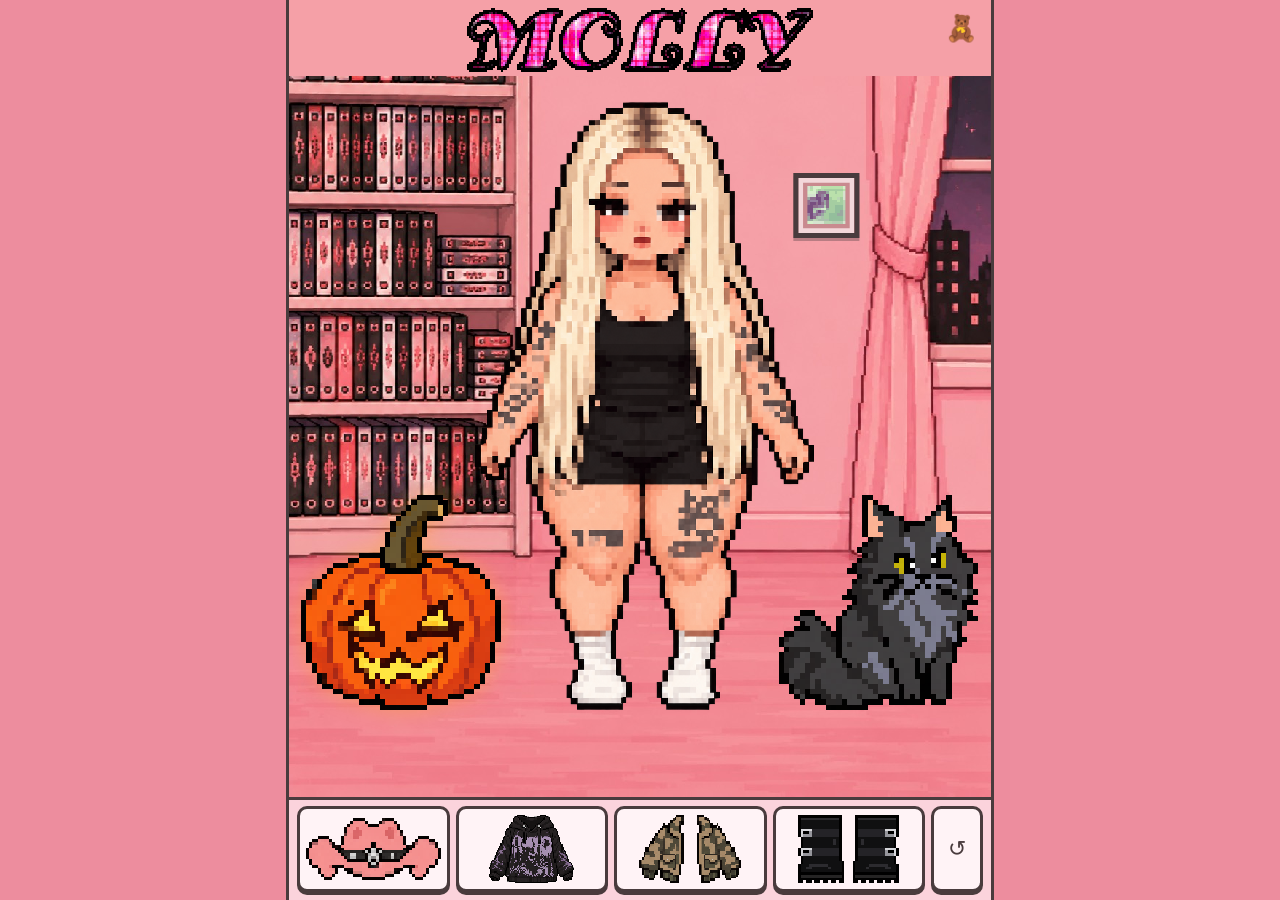
==== mj/index.html @ 22ae8e27 "Revert "mj: the kitty looks around now and then (new 4-frame drawing)" This reverts commit 412ea13ac" ====
<!doctype html>
<html lang="en">
<head>
<meta charset="utf-8">
<meta name="viewport" content="width=device-width,initial-scale=1,viewport-fit=cover">
<meta name="theme-color" content="#f5a0a7">
<meta name="robots" content="noindex">
<title>MOLLY</title>
<!-- home-screen app: icon, name, opens full screen -->
<link rel="manifest" href="manifest.webmanifest">
<link rel="apple-touch-icon" href="assets/icons/apple-touch-icon.png">
<link rel="icon" type="image/png" sizes="32x32" href="assets/icons/favicon-32.png">
<meta name="apple-mobile-web-app-title" content="Molly">
<meta name="apple-mobile-web-app-capable" content="yes">
<meta name="mobile-web-app-capable" content="yes">
<meta name="apple-mobile-web-app-status-bar-style" content="black-translucent">
<style>
*{box-sizing:border-box}
html,body{margin:0;height:100%}
body{background:#ed8d9e;color:#493b3d;font:16px Georgia,serif;-webkit-tap-highlight-color:transparent;overscroll-behavior:none}
img{-webkit-user-drag:none;user-select:none;-webkit-user-select:none;-webkit-touch-callout:none}
.sr-only{position:absolute;width:1px;height:1px;margin:-1px;overflow:hidden;clip-path:inset(50%);white-space:nowrap}

/* one phone-shaped column; on wide screens it just sits in the middle */
.game{display:flex;flex-direction:column;height:100vh;height:100svh;min-height:520px;max-width:min(100%,calc(100svh * .78));margin:0 auto;position:relative;background:#f5a0a7;box-shadow:0 0 0 3px #493b3d}
header{flex:none;padding:max(4px,env(safe-area-inset-top)) 8px 0;text-align:center;background:#f5a0a7;position:relative;z-index:5}
.arcade{position:absolute;top:max(6px,env(safe-area-inset-top));right:8px;display:grid;place-items:center;width:44px;height:44px;font-size:26px;text-decoration:none;border-radius:10px;touch-action:manipulation} /* a teddy in the corner opens the claw machine */
.arcade:focus-visible{outline:3px dashed #493b3d;outline-offset:2px}
h1{margin:0;font-size:0}
.title-art{display:block;height:clamp(40px,8svh,64px);width:auto;max-width:calc(100% - 112px);margin:4px auto;image-rendering:pixelated}

/* the room: the background is cropped, never stretched; things are placed using --ih (rendered image height) */
.stage{flex:1 1 auto;min-height:0;position:relative;overflow:hidden;container-type:size;touch-action:none}
.room{position:absolute;inset:0;background:url("assets/pink-room.jpg") center bottom / cover no-repeat;image-rendering:pixelated}
.room.bar{background-image:url("assets/bar.jpg")}
.room.spooky{background-image:url("assets/spooky.jpg")}
.stage>*{--ih:max(100cqh,calc(100cqw * 1.3278))}
.doll{--dh:min(calc(var(--ih) * .68),calc(100cqh - var(--ih) * .075 - 20px));position:absolute;left:50%;bottom:calc(var(--ih) * .075);height:var(--dh);width:calc(var(--dh) * 1090 / 1443);margin-left:calc(var(--dh) * -545 / 1443);touch-action:none}
/* the doll box only measures where Molly stands; she and every piece of clothing are drawn into one canvas over the room */
#outfit{position:absolute;inset:0;width:100%;height:100%;image-rendering:pixelated;touch-action:none;z-index:1}
#outfit.pop{animation:pop .22s ease-out}
@keyframes pop{0%{opacity:.85}100%{opacity:1}}

/* the closet shelf: always on screen */
.shelf{flex:none;position:relative;z-index:5;background:#fbd3dc;border-top:3px solid #493b3d;padding:6px 8px max(8px,env(safe-area-inset-bottom))}
.slots{display:grid;grid-template-columns:repeat(4,1fr) auto;gap:6px;align-items:stretch}
.slot{position:relative;display:grid;place-items:center;min-height:clamp(58px,10svh,84px);padding:6px;border:3px solid #493b3d;border-radius:10px;background:#fff3f6;box-shadow:0 3px 0 #493b3d;cursor:grab;touch-action:none;font:inherit;color:inherit}
.slot img{max-width:100%;max-height:clamp(42px,8svh,68px);object-fit:contain;image-rendering:pixelated;pointer-events:none}
.slot[aria-pressed="true"]{background:#f7b9c9;box-shadow:none;transform:translateY(3px)}
.slot[aria-pressed="true"] img{opacity:.3}
.slot:disabled{opacity:.45;cursor:default}
.slot[aria-pressed="true"]::after{content:"✓";position:absolute;top:2px;right:6px;font-weight:bold}
.reset{min-width:52px;cursor:pointer;font-size:22px;touch-action:manipulation}
/* "time to go out!" floats at the top of the room once she's wearing something */
.go{position:absolute;top:10px;left:50%;transform:translateX(-50%);z-index:4;padding:8px 18px;border:3px solid #493b3d;border-radius:999px;background:#ff7aa8;color:#fff;font:italic 18px Georgia,serif;box-shadow:0 3px 0 #493b3d;cursor:pointer;white-space:nowrap;touch-action:manipulation;animation:bob 1.6s ease-in-out infinite}
.go[hidden]{display:none}
@keyframes bob{50%{transform:translate(-50%,-3px)}}
/* at the bar the closet steps aside (same height, so Molly doesn't jump) */
.shelf.out .slots{visibility:hidden}
.outpanel{position:absolute;inset:0;display:none;flex-direction:column;align-items:center;justify-content:center;gap:6px;padding-bottom:env(safe-area-inset-bottom)}
.shelf.out .outpanel{display:flex}
.home{padding:6px 22px;font-size:24px;border:3px solid #493b3d;border-radius:10px;background:#fff3f6;box-shadow:0 3px 0 #493b3d;font:inherit;color:inherit;cursor:pointer;touch-action:manipulation}
.fade{position:fixed;inset:0;z-index:60;background:#1a1012;opacity:0;pointer-events:none;transition:opacity .35s}
.fade.on{opacity:1}
.slot:focus-visible{outline:3px dashed #493b3d;outline-offset:2px}

/* a little framed photo on the wall between Molly and the curtain; tap it to flip through the photos */
.photo{position:absolute;z-index:2;bottom:calc(var(--ih) * .6);left:calc(50% + var(--ih) * .2);width:calc(var(--ih) * .07);aspect-ratio:1;transform:translateX(-50%);padding:calc(var(--ih) * .009);border:calc(var(--ih) * .006) solid #493b3d;background:#c98a8f;box-shadow:inset 0 0 0 calc(var(--ih) * .005) #f3d7da,0 3px 0 rgba(73,59,61,.35);cursor:pointer;touch-action:manipulation}
.photo img{display:block;width:100%;height:100%;image-rendering:pixelated}
.photo[hidden]{display:none}
.photo:focus-visible{outline:3px dashed #493b3d;outline-offset:2px}
.album{position:fixed;inset:0;z-index:70;display:flex;flex-direction:column;align-items:center;justify-content:center;gap:12px;padding:16px;background:rgba(26,16,18,.92)}
.album[hidden]{display:none}
.album img{max-width:100%;max-height:calc(100svh - 120px);border:6px solid #fff3f6;box-shadow:0 0 0 3px #493b3d;object-fit:contain}
.album .row{display:flex;gap:10px;align-items:center;color:#fff3f6}
.album button{min-width:52px;min-height:44px;font-size:22px;border:3px solid #493b3d;border-radius:10px;background:#fff3f6;color:#493b3d;cursor:pointer;touch-action:manipulation}

.ghost{position:fixed;z-index:50;pointer-events:none;image-rendering:pixelated;filter:drop-shadow(0 6px 4px rgba(73,59,61,.35));transition:opacity .15s}
.ghost.gone{opacity:0}
</style>
</head>
<body>
<div class="game">
  <header><h1><img class="title-art" src="assets/molly-title.gif" alt="MOLLY"></h1><a class="arcade" href="claw.html" aria-label="Play the claw machine" title="Play the claw machine">🧸</a></header>

  <main class="stage" id="stage">
    <div class="room" id="room" aria-hidden="true"></div>
    <button class="photo" id="photo" aria-label="Look at the photos"><img src="assets/photos/frame-thumb.png" alt=""></button>
    <div class="doll" id="doll" aria-hidden="true"></div>
    <canvas id="outfit" role="img" aria-label="Molly"></canvas>
    <button class="go" id="goOut" hidden>time to go out!</button>
  </main>

  <nav class="shelf" id="shelf" aria-label="Molly's closet">
    <div class="slots" id="slots">
      <button class="slot reset" id="reset" aria-label="Take everything off">↺</button>
    </div>
    <div class="outpanel"><button class="home" id="goHome" aria-label="Go home">⌂</button></div>
  </nav>
  <p class="sr-only" aria-live="polite" id="status"></p>
  <div class="fade" id="fade"></div>
  <div class="album" id="album" role="dialog" aria-label="Photos" hidden>
    <img id="albumImg" alt="">
    <div class="row"><button id="albumPrev" aria-label="Previous photo">‹</button><span id="albumCount"></span><button id="albumNext" aria-label="Next photo">›</button><button id="albumClose" aria-label="Close photos">✕</button></div>
  </div>
</div>

<script>
// Everything is measured in doll-base.png pixels (1090 × 1443), with Molly's top-left corner at 0,0.
// Molly is drawn in 12px blocks and so are the clothes; dropped clothes land on her 12px grid
// (x ≡ 10, y ≡ 0 mod 12) so their pixels line up with hers. x, y = where each piece fits her,
// used only by keyboard players. z = stacking order: base 0, hair-front 4 (hair falls over all but the hat).
const DOLL_W = 1090, DOLL_H = 1443, P = 12, GX = 10;
const ITEMS = [
  { id: 'hat',    name: 'pink cowboy hat', src: 'assets/items/hat.png',    x: 274, y: -36,  w: 552, z: 5 },
  { id: 'hoodie', name: 'hoodie',          src: 'assets/items/hoodie.png', x: 94,  y: 348,  w: 888, z: 2.5,
    front: 'assets/items/hoodie-front.png', back: 'assets/items/hoodie-back.png' }, // the hood sits behind her head and hair
  { id: 'jacket', name: 'camo jacket',     src: 'assets/items/jacket.png', x: 166, y: 360,  w: 756, z: 3 },
  { id: 'boots',  name: 'buckle boots',    src: 'assets/items/boots.png',  x: 334, y: 1104, w: 444, z: 2 },
];

const stage = document.getElementById('stage');
const doll = document.getElementById('doll');
const canvas = document.getElementById('outfit');
const ctx = canvas.getContext('2d');
const slots = document.getElementById('slots');
const statusEl = document.getElementById('status');
const placed = new Map(); // id → {x, y}: clothes that are out of the closet, wherever they were dropped
// the kitty lives in the room (never on the shelf); drawn on the same grid as Molly, in front of her
const KITTY = { id: 'kitty', name: 'kitty', src: 'assets/kitty.png', w: 456, z: 6 }; // the original 38 × 41 drawing, one block per pixel
let kittyPos = null, hop = 0;
// tapping the pumpkin turns Molly into her costume (and back); it sits in her room and doesn't move
const PUMPKIN = { id: 'pumpkin', name: 'pumpkin', src: 'assets/pumpkin.png', w: 456, z: 6 }; // 38 × 41 drawing, one block per pixel
const COSTUME = { src: 'assets/costume.png', x: 154, y: -288, w: 792 };
let pumpkinPos = null, costume = false;
let scene = 'room'; // 'room' or 'bar'; the kitty only appears at home

// saved outfit (per device; the game works fine without it)
try {
  const saved = JSON.parse(localStorage.getItem('molly-placed')) || {};
  for (const it of ITEMS) if (Array.isArray(saved[it.id])) placed.set(it.id, { x: saved[it.id][0], y: saved[it.id][1] });
  const k = JSON.parse(localStorage.getItem('molly-kitty-v2'));
  if (Array.isArray(k)) kittyPos = { x: k[0], y: k[1] };
  costume = localStorage.getItem('molly-costume') === '1';
} catch {}
const save = () => {
  try {
    localStorage.setItem('molly-placed', JSON.stringify(Object.fromEntries([...placed].map(([k, v]) => [k, [v.x, v.y]]))));
    if (kittyPos) localStorage.setItem('molly-kitty-v2', JSON.stringify([kittyPos.x, kittyPos.y]));
    localStorage.setItem('molly-costume', costume ? '1' : '0');
  } catch {}
};

const load = src => { const img = new Image(); img.onload = () => paint(); img.src = src; return img; }; // repaint as each picture arrives
const base = load('assets/doll-base.png'), hair = load('assets/hair-front.png'), costumeImg = load(COSTUME.src);
let hidden = null; // the item being dragged

// ---- blinking: every few seconds her eyelids close for a moment (drawn on her 12px grid, over doll-base.png's eyes) ----
const LIDS = new Image();
{
  const c = document.createElement('canvas'); c.width = DOLL_W; c.height = DOLL_H;
  const g = c.getContext('2d');
  for (const [x0, x1, y, flick] of [[430, 518, 228, 418], [586, 670, 240, 670]]) { // her right eye sits a block lower
    g.fillStyle = '#f8b393'; g.fillRect(x0, y - 12, x1 - x0, 60); // lid skin over the open eye
    g.fillStyle = '#341e1e';
    g.fillRect(x0 + 12, y + 36, x1 - x0 - 24, 12); // closed lash line, curving up at the ends
    g.fillRect(x0, y + 24, 12, 12); g.fillRect(x1 - 12, y + 24, 12, 12);
    g.fillRect(flick, y + 12, 12, 12); // lash flick at the outer corner
  }
  LIDS.src = c.toDataURL();
}
let blinking = false;
(function blink() {
  setTimeout(() => {
    if (!costume && !hidden) { blinking = true; paint(); setTimeout(() => { blinking = false; paint(); blink(); }, 140); }
    else blink();
  }, 3000 + Math.random() * 3000);
})();

// view: k = doll pixels per CSS pixel, (ox, oy) = Molly's corner in canvas pixels
let view = { k: 1, ox: 0, oy: 0 };
function measure() {
  const s = stage.getBoundingClientRect(), d = doll.getBoundingClientRect();
  if (!d.height) return;
  const k = DOLL_H / d.height;
  canvas.width = Math.ceil(s.width * k); canvas.height = Math.ceil(s.height * k);
  view = { k, ox: Math.round((d.left - s.left) * k), oy: Math.round((d.top - s.top) * k) };
  // first visit: kitty sits on the floor to Molly's right, inside the room
  if (!kittyPos) kittyPos = { x: snapX(Math.min(1054, canvas.width - view.ox - KITTY.w - 24)), y: 1404 - 492 };
  // the pumpkin sits on the floor to Molly's left
  pumpkinPos = { x: snapX(Math.max(-view.ox + 24, 160 - PUMPKIN.w)), y: 1404 - 492 };
  paint();
}
new ResizeObserver(measure).observe(stage);

function paint() {
  ctx.imageSmoothingEnabled = false;
  ctx.clearRect(0, 0, canvas.width, canvas.height);
  const molly = costume ? [{ z: 0, img: costumeImg, x: COSTUME.x, y: COSTUME.y + sceneDrop(), w: COSTUME.w }] : [
    { z: 0, img: base, x: 0, y: 0, w: DOLL_W }, { z: 4, img: hair, x: 0, y: 0, w: DOLL_W },
    ...(blinking ? [{ z: 0, img: LIDS, x: 0, y: 0, w: DOLL_W }] : []),
    ...ITEMS.filter(it => placed.has(it.id) && it !== hidden).map(it => ({ ...placed.get(it.id), z: it.z, img: it.frontImg || it.img, w: it.w })),
    ...ITEMS.filter(it => it.backImg && placed.has(it.id) && it !== hidden).map(it => ({ ...placed.get(it.id), z: -1, img: it.backImg, w: it.w }))];
  const layers = [...molly,
    ...(pumpkinPos && scene !== 'bar' ? [{ ...posOf(PUMPKIN), z: PUMPKIN.z, img: PUMPKIN.img, w: PUMPKIN.w }] : []),
    ...(kittyPos && hidden !== KITTY && scene !== 'bar' && !costume ? [{ x: kittyPos.x, y: kittyPos.y - hop, z: KITTY.z, img: KITTY.img, w: KITTY.w }] : [])]
    .sort((a, b) => a.z - b.z);
  for (const L of layers) {
    if (!L.img.complete || !L.img.naturalWidth) continue;
    const h = L.w * L.img.naturalHeight / L.img.naturalWidth;
    if (L.img !== PUMPKIN.img) { ctx.drawImage(L.img, view.ox + L.x, view.oy + L.y, L.w, h); continue; }
    ctx.save(); ctx.shadowColor = `rgba(255,170,30,${0.9 * glow})`; ctx.shadowBlur = 110 * glow; // warm halo
    ctx.drawImage(L.img, view.ox + L.x, view.oy + L.y, L.w, h); ctx.restore();
    const face = pumpkinFace();
    if (face) { ctx.save(); ctx.globalCompositeOperation = 'lighter'; ctx.globalAlpha = glow; ctx.drawImage(face, view.ox + L.x, view.oy + L.y, L.w, h); ctx.restore(); }
  }
}

// ---- the jack-o'-lantern glows: a candle flicker in its carved face and a warm halo around it ----
let glow = 0.8, faceCanvas = null;
function pumpkinFace() { // the carved (yellow) pixels, brightened, to add on top
  if (faceCanvas || !PUMPKIN.img || !PUMPKIN.img.naturalWidth) return faceCanvas;
  const { naturalWidth: w, naturalHeight: h } = PUMPKIN.img;
  faceCanvas = document.createElement('canvas'); faceCanvas.width = w; faceCanvas.height = h;
  const g = faceCanvas.getContext('2d'); g.drawImage(PUMPKIN.img, 0, 0);
  const d = g.getImageData(0, 0, w, h), px = d.data;
  for (let i = 0; i < px.length; i += 4) {
    const carved = i / 4 / w > h * 0.4 && px[i + 3] > 200 && px[i] > 200 && px[i + 1] > 150 && px[i + 2] < 120; // below the stem
    if (carved) { px[i] = 120; px[i + 1] = 80; px[i + 2] = 10; } else px[i + 3] = 0;
  }
  g.putImageData(d, 0, 0);
  return faceCanvas;
}
setInterval(() => {
  if (!pumpkinPos || scene === 'bar' || hidden === PUMPKIN || document.hidden) return;
  glow = Math.min(1, Math.max(0.35, glow + (Math.random() - 0.5) * 0.35)); // candles wander, they don't blink
  paint();
}, 110);

// keep the pixels so you can only grab something where it is actually visible
function loadPiece(it) {
  const img = load(it.src);
  it.img = img;
  if (it.front) { it.frontImg = load(it.front); it.backImg = load(it.back); }
  img.addEventListener('load', () => it !== KITTY && it !== PUMPKIN && render()); // the go-out check needs each piece's size
  img.decode().then(() => {
    const c = document.createElement('canvas');
    c.width = img.naturalWidth; c.height = img.naturalHeight;
    const cx = c.getContext('2d', { willReadFrequently: true });
    cx.drawImage(img, 0, 0);
    it.alpha = (u, v) => cx.getImageData(Math.min(c.width - 1, u * c.width) | 0, Math.min(c.height - 1, v * c.height) | 0, 1, 1).data[3];
  }).catch(() => {});
}
loadPiece(KITTY);
loadPiece(PUMPKIN);

// ---- load the clothes and build the closet shelf ----
for (const it of ITEMS) {
  loadPiece(it);

  const b = document.createElement('button');
  b.className = 'slot';
  b.innerHTML = `<img src="${it.src}" alt="">`;
  b.setAttribute('aria-label', it.name);
  slots.insertBefore(b, document.getElementById('reset'));
  it.slot = b;
}

// a piece counts as "on her" when its middle is over Molly, not lying elsewhere in the room
function onHer(it) {
  const p = placed.get(it.id);
  if (!p || !it.img.naturalWidth) return false;
  const cx = p.x + it.w / 2, cy = p.y + it.w * it.img.naturalHeight / it.img.naturalWidth / 2;
  return cx > 0 && cx < DOLL_W && cy > 0 && cy < DOLL_H;
}
function render(popped) {
  document.getElementById('room').classList.toggle('spooky', costume && scene === 'room'); // the costume comes with its own place
  for (const it of ITEMS) { it.slot.setAttribute('aria-pressed', placed.has(it.id)); it.slot.disabled = costume; } // no changing clothes in costume
  const on = id => onHer(ITEMS.find(it => it.id === id));
  const dressed = on('hat') && on('boots') && (on('jacket') || on('hoodie')); // full outfit: hat, boots and a top
  document.getElementById('goOut').hidden = scene !== 'room' || !dressed || costume; // the costume gets its own place later
  document.getElementById('photo').hidden = scene !== 'room' || costume; // the photo hangs in her room only
  paint();
  if (popped) { canvas.classList.remove('pop'); void canvas.offsetWidth; canvas.classList.add('pop'); }
  save();
}

// ---- drag & drop: clothes stay exactly where you drop them; drop one on the shelf to put it away ----
const TAP = 8;
const snapX = x => Math.round((x - GX) / P) * P + GX, snapY = y => Math.round(y / P) * P;
const posOf = it => (it === KITTY ? kittyPos : it === PUMPKIN ? { x: pumpkinPos.x, y: pumpkinPos.y + (costume ? sceneDrop() : 0) } : placed.get(it.id));
// in the costume's scene (no floor) she and the pumpkin stand right at the bottom edge, kept on the 12px grid
function sceneDrop() { return Math.max(0, Math.floor((canvas.height - view.oy - 1404 - 6) / P) * P); }
const size = it => ({ w: it.w / view.k, h: (it.w / view.k) * it.img.naturalHeight / it.img.naturalWidth }); // CSS px
function boxOf(it) { // where a placed piece is on screen
  const s = stage.getBoundingClientRect(), p = posOf(it), { w, h } = size(it);
  return { L: s.left + (view.ox + p.x) / view.k, T: s.top + (view.oy + p.y) / view.k, W: w, H: h };
}
function itemAt(x, y) { // topmost placed piece (or the kitty) with visible pixels under the finger
  return [...(scene !== 'bar' ? (costume ? [PUMPKIN] : [KITTY, PUMPKIN]) : []), ...ITEMS.filter(it => !costume && placed.has(it.id))].sort((a, b) => b.z - a.z).find(it => {
    const { L, T, W, H } = boxOf(it), u = (x - L) / W, v = (y - T) / H;
    if (u < 0 || v < 0 || u > 1 || v > 1) return false;
    try { return it.alpha ? it.alpha(u, v) > 40 : true; } catch { return true; } // e.g. opened from a file:// URL
  });
}

let drag = null;
function startDrag(e, it) {
  if (e.button > 0 || drag) return;
  e.preventDefault();
  drag = { it, id: e.pointerId, x0: e.clientX, y0: e.clientY, moved: false, ghost: null };
  e.currentTarget.setPointerCapture(e.pointerId);
}
function moveDrag(e) {
  if (!drag || drag.id !== e.pointerId) return;
  if (!drag.moved && Math.hypot(e.clientX - drag.x0, e.clientY - drag.y0) < TAP) return;
  const { it } = drag;
  if (it === PUMPKIN) { drag.moved = true; return; } // the pumpkin stays put
  if (!drag.moved) {
    drag.moved = true;
    const { w, h } = size(it);
    const g = drag.ghost = new Image();
    g.src = it.src; g.className = 'ghost'; g.alt = '';
    g.style.width = w + 'px';
    document.body.appendChild(g);
    if (posOf(it)) { // pick it up from where it is
      const { L, T } = boxOf(it);
      drag.ox = drag.x0 - L; drag.oy = drag.y0 - T;
      hidden = it; paint();
    } else { drag.ox = w / 2; drag.oy = h / 2; }
  }
  drag.ghost.style.left = e.clientX - drag.ox + 'px';
  drag.ghost.style.top = e.clientY - drag.oy + 'px';
}
function endDrag(e, cancelled) {
  if (!drag || drag.id !== e.pointerId) return;
  const { it, moved, ghost, ox, oy } = drag;
  drag = null;
  if (ghost) { ghost.classList.add('gone'); setTimeout(() => ghost.remove(), 160); }
  hidden = null;
  if (cancelled || !moved) {
    if (!cancelled && it === KITTY) { hop = 24; paint(); setTimeout(() => { hop = 0; paint(); }, 180); } // tap: little hop
    else if (!cancelled && it === PUMPKIN) { costume = !costume; render(true); statusEl.textContent = costume ? 'Molly put on her costume.' : 'Molly took off her costume.'; }
    else paint();
    return;
  }
  if (it === PUMPKIN) return;
  const s = stage.getBoundingClientRect();
  if (it === KITTY) { // the kitty stays in the room, wherever she's let go
    const { w, h } = size(it);
    const L = Math.max(s.left, Math.min(s.right - w, e.clientX - ox)), T = Math.max(s.top, Math.min(s.bottom - h, e.clientY - oy));
    let x = snapX((L - s.left) * view.k - view.ox), y = snapY((T - s.top) * view.k - view.oy);
    const kh = KITTY.w * KITTY.img.naturalHeight / KITTY.img.naturalWidth; // rounding to the grid must not push her off the edge
    while (x < -view.ox) x += P;
    while (x + KITTY.w > s.width * view.k - view.ox) x -= P;
    while (y < -view.oy) y += P;
    while (y + kh > s.height * view.k - view.oy) y -= P;
    kittyPos = { x, y };
    render();
    return;
  }
  if (e.clientY > s.bottom) { // dropped on the shelf: back in the closet
    placed.delete(it.id); render();
    statusEl.textContent = `Put the ${it.name} away.`;
    return;
  }
  // keep the finger's spot inside the room, then land on Molly's pixel grid
  const fx = Math.max(s.left, Math.min(s.right, e.clientX)), fy = Math.max(s.top, Math.min(s.bottom, e.clientY));
  const x = (fx - ox - s.left) * view.k - view.ox, y = (fy - oy - s.top) * view.k - view.oy;
  placed.set(it.id, { x: snapX(x), y: snapY(y) });
  // jacket and hoodie don't go together: putting one on her sends the other back to the shelf
  const other = { jacket: 'hoodie', hoodie: 'jacket' }[it.id];
  if (other && onHer(it)) placed.delete(other);
  render(true);
  statusEl.textContent = `Moved the ${it.name}.`;
}

for (const it of ITEMS) {
  const b = it.slot;
  b.addEventListener('pointerdown', e => { if (!costume) startDrag(e, it); });
  b.addEventListener('pointermove', moveDrag);
  b.addEventListener('pointerup', e => endDrag(e, false));
  b.addEventListener('pointercancel', e => endDrag(e, true));
  b.addEventListener('click', e => { // keyboard only (Enter/Space): put it on her, or away
    if (e.detail !== 0) return;
    placed.has(it.id) ? placed.delete(it.id) : placed.set(it.id, { x: it.x, y: it.y });
    const other = { jacket: 'hoodie', hoodie: 'jacket' }[it.id];
    if (other && placed.has(it.id)) placed.delete(other);
    render(true);
  });
}
canvas.addEventListener('pointerdown', e => { if (scene !== 'room') return; const it = itemAt(e.clientX, e.clientY); if (it) startDrag(e, it); }); // no changing at the bar
canvas.addEventListener('pointermove', moveDrag);
canvas.addEventListener('pointerup', e => endDrag(e, false));
canvas.addEventListener('pointercancel', e => endDrag(e, true));

// Buttons answer the finger lifting off them rather than "click": on phones a click
// can get swallowed right after a drag. Keyboard (Enter/Space) still uses click.
function onTap(el, fn) {
  let down = null;
  el.addEventListener('pointerdown', e => { down = { id: e.pointerId, x: e.clientX, y: e.clientY }; });
  el.addEventListener('pointerup', e => {
    if (!down || down.id !== e.pointerId) return;
    const r = el.getBoundingClientRect(), moved = Math.hypot(e.clientX - down.x, e.clientY - down.y) >= TAP;
    down = null;
    if (!moved && e.clientX >= r.left && e.clientX <= r.right && e.clientY >= r.top && e.clientY <= r.bottom) fn();
  });
  el.addEventListener('pointercancel', () => { down = null; });
  el.addEventListener('click', e => { if (e.detail === 0) fn(); });
}

// ---- the story: get dressed in her room, then go out to the bar ----
const room = document.getElementById('room'), shelf = document.getElementById('shelf'), fade = document.getElementById('fade');
let going = false;
function goTo(next) {
  if (going || scene === next) return;
  going = true;
  fade.classList.add('on');
  setTimeout(() => {
    scene = next;
    room.classList.toggle('bar', scene === 'bar');
    shelf.classList.toggle('out', scene === 'bar');
    shelf.setAttribute('aria-label', scene === 'bar' ? 'At the bar' : "Molly's closet");
    render();
    statusEl.textContent = scene === 'bar' ? 'Molly went out to the bar.' : 'Molly is back home.';
    fade.classList.remove('on');
    going = false;
  }, 380);
}
onTap(document.getElementById('goOut'), () => goTo('bar'));
onTap(document.getElementById('goHome'), () => goTo('room'));

// ---- the photo on the wall opens an album: tap the arrows (or the photo) to flip through ----
const PHOTOS = [1, 2, 3, 4, 5].map(n => `assets/photos/${n}.jpg`);
const album = document.getElementById('album'), albumImg = document.getElementById('albumImg');
let photoAt = 0;
function showPhoto(i) {
  photoAt = (i + PHOTOS.length) % PHOTOS.length;
  albumImg.src = PHOTOS[photoAt];
  document.getElementById('albumCount').textContent = `${photoAt + 1} / ${PHOTOS.length}`;
}
onTap(document.getElementById('photo'), () => { showPhoto(0); album.hidden = false; document.getElementById('albumNext').focus(); });
onTap(document.getElementById('albumPrev'), () => showPhoto(photoAt - 1));
onTap(document.getElementById('albumNext'), () => showPhoto(photoAt + 1));
onTap(albumImg, () => showPhoto(photoAt + 1));
onTap(document.getElementById('albumClose'), () => { album.hidden = true; document.getElementById('photo').focus(); });
document.addEventListener('keydown', e => {
  if (album.hidden) return;
  if (e.key === 'Escape') album.hidden = true;
  if (e.key === 'ArrowRight') showPhoto(photoAt + 1);
  if (e.key === 'ArrowLeft') showPhoto(photoAt - 1);
});

onTap(document.getElementById('reset'), () => {
  placed.clear(); render();
  statusEl.textContent = 'Everything is back in the closet.';
});

measure();
render();
</script>
</body>
</html>
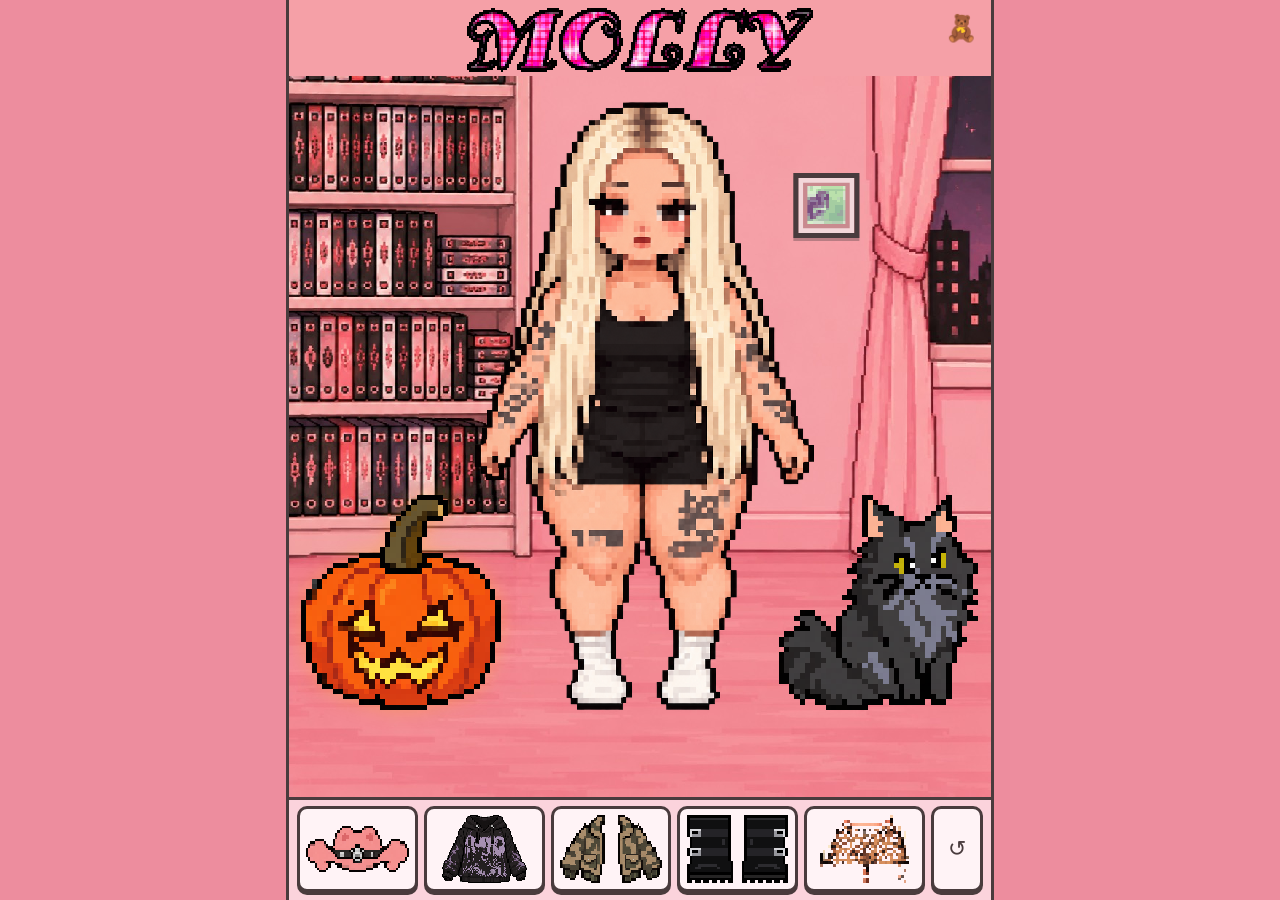
==== commit e8414e2e: "mj: add a leopard skirt to the closet" ====
--- a/mj/index.html
+++ b/mj/index.html
@@ -43,7 +43,7 @@
 
 /* the closet shelf: always on screen */
 .shelf{flex:none;position:relative;z-index:5;background:#fbd3dc;border-top:3px solid #493b3d;padding:6px 8px max(8px,env(safe-area-inset-bottom))}
-.slots{display:grid;grid-template-columns:repeat(4,1fr) auto;gap:6px;align-items:stretch}
+.slots{display:grid;grid-template-columns:repeat(5,1fr) auto;gap:6px;align-items:stretch}
 .slot{position:relative;display:grid;place-items:center;min-height:clamp(58px,10svh,84px);padding:6px;border:3px solid #493b3d;border-radius:10px;background:#fff3f6;box-shadow:0 3px 0 #493b3d;cursor:grab;touch-action:none;font:inherit;color:inherit}
 .slot img{max-width:100%;max-height:clamp(42px,8svh,68px);object-fit:contain;image-rendering:pixelated;pointer-events:none}
 .slot[aria-pressed="true"]{background:#f7b9c9;box-shadow:none;transform:translateY(3px)}
@@ -117,6 +117,7 @@
     front: 'assets/items/hoodie-front.png', back: 'assets/items/hoodie-back.png' }, // the hood sits behind her head and hair
   { id: 'jacket', name: 'camo jacket',     src: 'assets/items/jacket.png', x: 166, y: 360,  w: 756, z: 3 },
   { id: 'boots',  name: 'buckle boots',    src: 'assets/items/boots.png',  x: 334, y: 1104, w: 444, z: 2 },
+  { id: 'skirt',  name: 'leopard skirt',   src: 'assets/items/skirt.png',  x: 346, y: 660,  w: 396, z: 2.2 }, // cut from a picture of her wearing it; covers her shorts
 ];
 
 const stage = document.getElementById('stage');
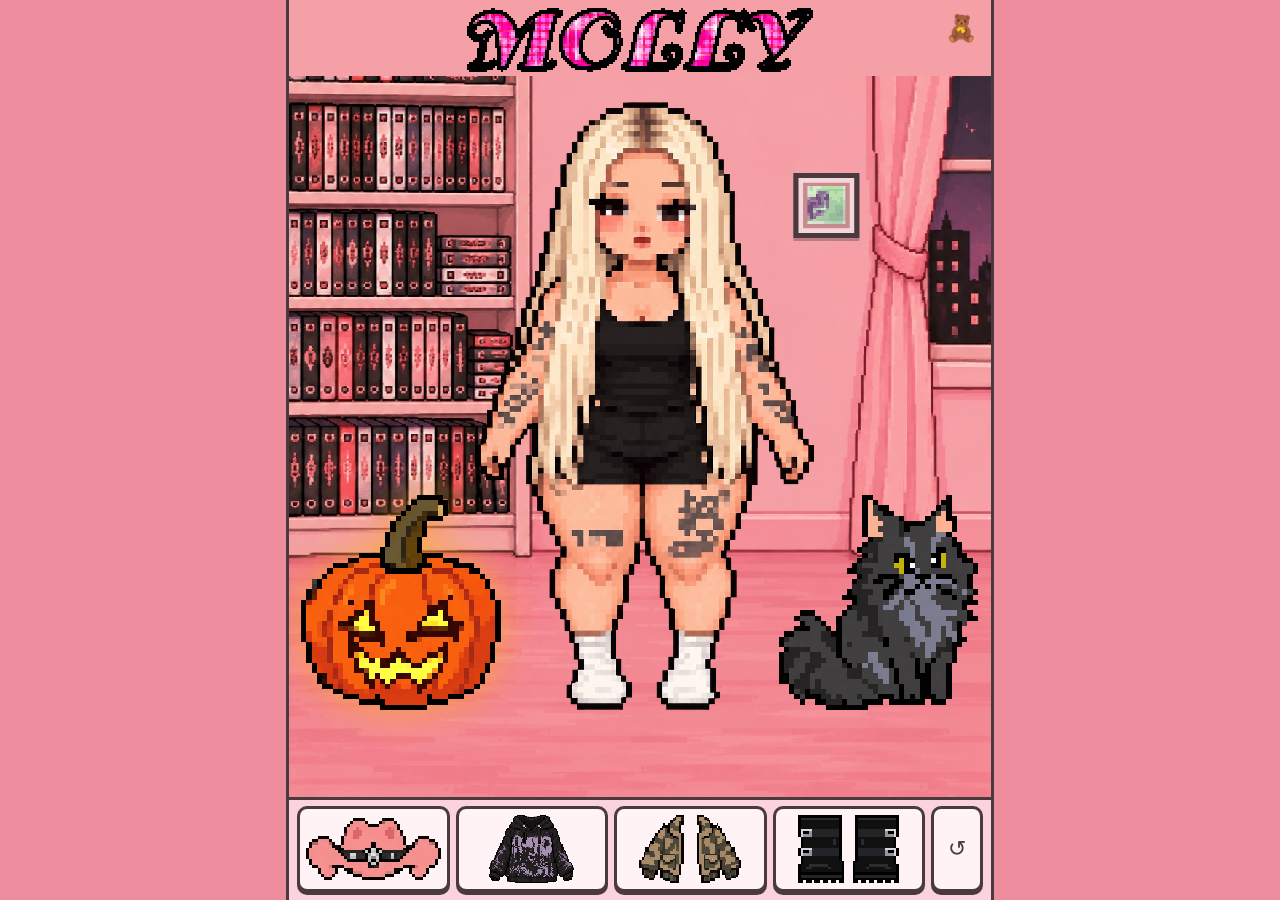
==== commit 1cadb392: "Revert "mj: add a leopard skirt to the closet" This reverts commit e8414e2e035002cf69974c872f79254ac" ====
--- a/mj/index.html
+++ b/mj/index.html
@@ -43,7 +43,7 @@
 
 /* the closet shelf: always on screen */
 .shelf{flex:none;position:relative;z-index:5;background:#fbd3dc;border-top:3px solid #493b3d;padding:6px 8px max(8px,env(safe-area-inset-bottom))}
-.slots{display:grid;grid-template-columns:repeat(5,1fr) auto;gap:6px;align-items:stretch}
+.slots{display:grid;grid-template-columns:repeat(4,1fr) auto;gap:6px;align-items:stretch}
 .slot{position:relative;display:grid;place-items:center;min-height:clamp(58px,10svh,84px);padding:6px;border:3px solid #493b3d;border-radius:10px;background:#fff3f6;box-shadow:0 3px 0 #493b3d;cursor:grab;touch-action:none;font:inherit;color:inherit}
 .slot img{max-width:100%;max-height:clamp(42px,8svh,68px);object-fit:contain;image-rendering:pixelated;pointer-events:none}
 .slot[aria-pressed="true"]{background:#f7b9c9;box-shadow:none;transform:translateY(3px)}
@@ -117,7 +117,6 @@
     front: 'assets/items/hoodie-front.png', back: 'assets/items/hoodie-back.png' }, // the hood sits behind her head and hair
   { id: 'jacket', name: 'camo jacket',     src: 'assets/items/jacket.png', x: 166, y: 360,  w: 756, z: 3 },
   { id: 'boots',  name: 'buckle boots',    src: 'assets/items/boots.png',  x: 334, y: 1104, w: 444, z: 2 },
-  { id: 'skirt',  name: 'leopard skirt',   src: 'assets/items/skirt.png',  x: 346, y: 660,  w: 396, z: 2.2 }, // cut from a picture of her wearing it; covers her shorts
 ];
 
 const stage = document.getElementById('stage');
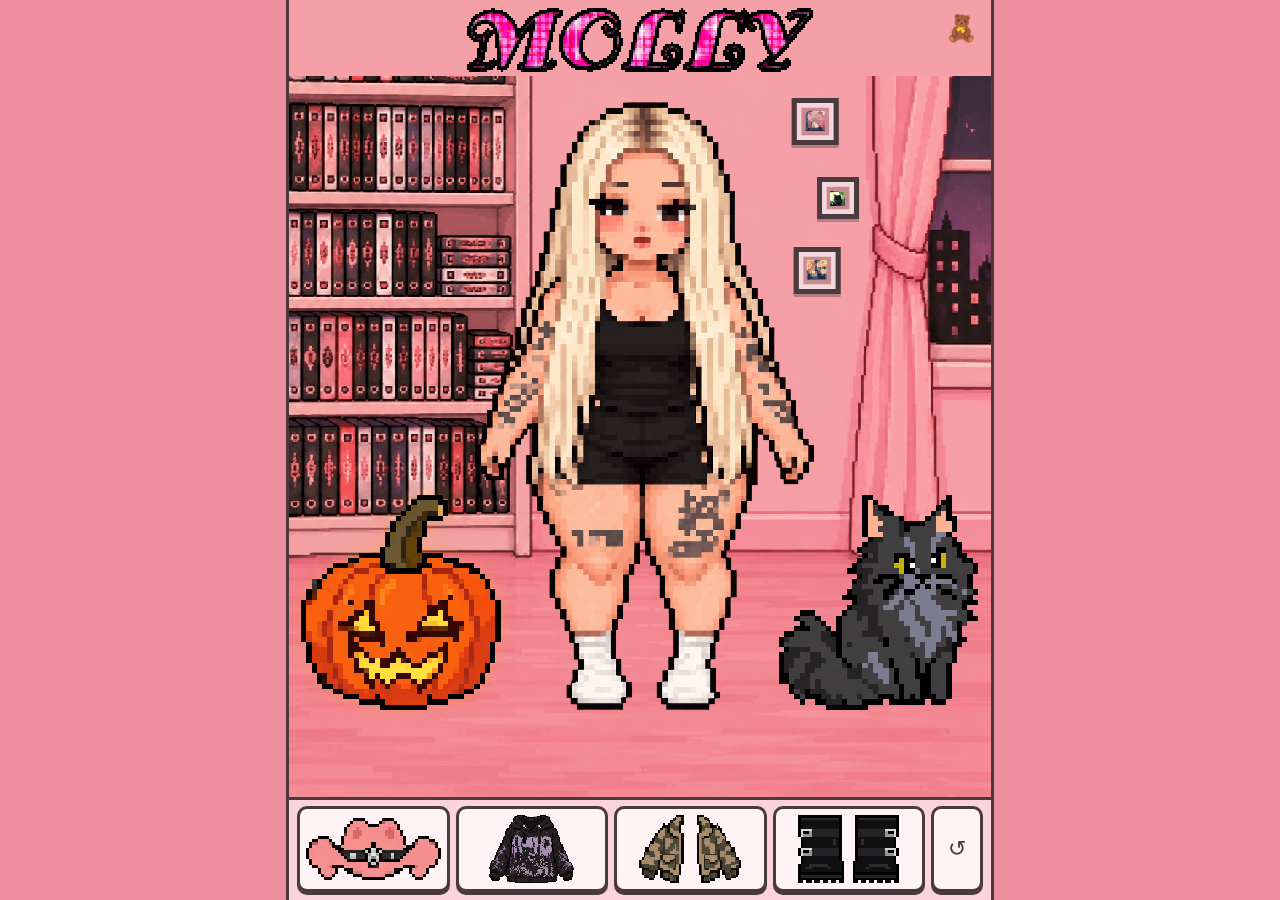
==== commit a9a5bc3d: "mj: all five photos hang on the wall; each opens the album at itself" ====
--- a/mj/index.html
+++ b/mj/index.html
@@ -64,8 +64,8 @@
 .fade.on{opacity:1}
 .slot:focus-visible{outline:3px dashed #493b3d;outline-offset:2px}
 
-/* a little framed photo on the wall between Molly and the curtain; tap it to flip through the photos */
-.photo{position:absolute;z-index:2;bottom:calc(var(--ih) * .6);left:calc(50% + var(--ih) * .2);width:calc(var(--ih) * .07);aspect-ratio:1;transform:translateX(-50%);padding:calc(var(--ih) * .009);border:calc(var(--ih) * .006) solid #493b3d;background:#c98a8f;box-shadow:inset 0 0 0 calc(var(--ih) * .005) #f3d7da,0 3px 0 rgba(73,59,61,.35);cursor:pointer;touch-action:manipulation}
+/* little framed photos on the wall between Molly and the curtain (--l, --b, --s in room heights); tap one to open it */
+.photo{position:absolute;z-index:2;bottom:calc(var(--ih) * var(--b));left:calc(50% + var(--ih) * var(--l));width:calc(var(--ih) * var(--s));aspect-ratio:1;transform:translateX(-50%);padding:calc(var(--ih) * .009);border:calc(var(--ih) * .006) solid #493b3d;background:#c98a8f;box-shadow:inset 0 0 0 calc(var(--ih) * .005) #f3d7da,0 3px 0 rgba(73,59,61,.35);cursor:pointer;touch-action:manipulation}
 .photo img{display:block;width:100%;height:100%;image-rendering:pixelated}
 .photo[hidden]{display:none}
 .photo:focus-visible{outline:3px dashed #493b3d;outline-offset:2px}
@@ -85,7 +85,11 @@
 
   <main class="stage" id="stage">
     <div class="room" id="room" aria-hidden="true"></div>
-    <button class="photo" id="photo" aria-label="Look at the photos"><img src="assets/photos/frame-thumb.png" alt=""></button>
+    <button class="photo" data-n="0" style="--l:.19;--b:.86;--s:.05" aria-label="Photo 1"><img src="assets/photos/frame-thumb-1.png" alt=""></button>
+    <button class="photo" data-n="1" style="--l:.21;--b:.78;--s:.045" aria-label="Photo 2"><img src="assets/photos/frame-thumb-2.png" alt=""></button>
+    <button class="photo" data-n="2" style="--l:.188;--b:.70;--s:.05" aria-label="Photo 3"><img src="assets/photos/frame-thumb-3.png" alt=""></button>
+    <button class="photo" data-n="3" style="--l:.212;--b:.62;--s:.045" aria-label="Photo 4"><img src="assets/photos/frame-thumb-4.png" alt=""></button>
+    <button class="photo" data-n="4" style="--l:.19;--b:.54;--s:.05" aria-label="Photo 5"><img src="assets/photos/frame-thumb-5.png" alt=""></button>
     <div class="doll" id="doll" aria-hidden="true"></div>
     <canvas id="outfit" role="img" aria-label="Molly"></canvas>
     <button class="go" id="goOut" hidden>time to go out!</button>
@@ -279,7 +283,7 @@
   const on = id => onHer(ITEMS.find(it => it.id === id));
   const dressed = on('hat') && on('boots') && (on('jacket') || on('hoodie')); // full outfit: hat, boots and a top
   document.getElementById('goOut').hidden = scene !== 'room' || !dressed || costume; // the costume gets its own place later
-  document.getElementById('photo').hidden = scene !== 'room' || costume; // the photo hangs in her room only
+  for (const f of document.querySelectorAll('.photo')) f.hidden = scene !== 'room' || costume; // the photos hang in her room only
   paint();
   if (popped) { canvas.classList.remove('pop'); void canvas.offsetWidth; canvas.classList.add('pop'); }
   save();
@@ -430,7 +434,7 @@
 onTap(document.getElementById('goOut'), () => goTo('bar'));
 onTap(document.getElementById('goHome'), () => goTo('room'));
 
-// ---- the photo on the wall opens an album: tap the arrows (or the photo) to flip through ----
+// ---- each photo on the wall opens the album: tap the arrows (or the photo) to flip through ----
 const PHOTOS = [1, 2, 3, 4, 5].map(n => `assets/photos/${n}.jpg`);
 const album = document.getElementById('album'), albumImg = document.getElementById('albumImg');
 let photoAt = 0;
@@ -439,11 +443,12 @@
   albumImg.src = PHOTOS[photoAt];
   document.getElementById('albumCount').textContent = `${photoAt + 1} / ${PHOTOS.length}`;
 }
-onTap(document.getElementById('photo'), () => { showPhoto(0); album.hidden = false; document.getElementById('albumNext').focus(); });
+let openedFrom = null;
+for (const f of document.querySelectorAll('.photo')) onTap(f, () => { openedFrom = f; showPhoto(+f.dataset.n); album.hidden = false; document.getElementById('albumNext').focus(); });
 onTap(document.getElementById('albumPrev'), () => showPhoto(photoAt - 1));
 onTap(document.getElementById('albumNext'), () => showPhoto(photoAt + 1));
 onTap(albumImg, () => showPhoto(photoAt + 1));
-onTap(document.getElementById('albumClose'), () => { album.hidden = true; document.getElementById('photo').focus(); });
+onTap(document.getElementById('albumClose'), () => { album.hidden = true; openedFrom?.focus(); });
 document.addEventListener('keydown', e => {
   if (album.hidden) return;
   if (e.key === 'Escape') album.hidden = true;
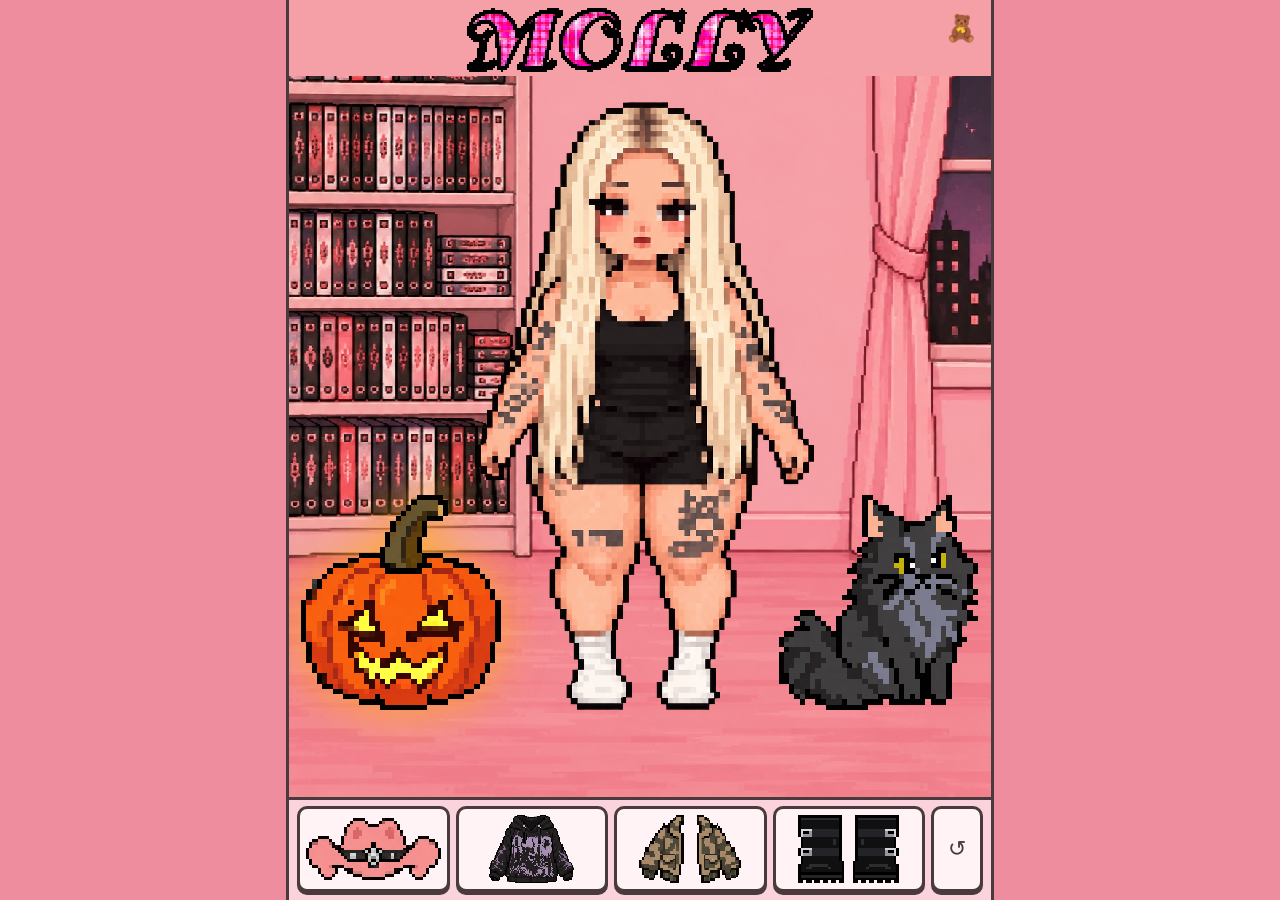
==== commit 91e07b14: "mj: photos hang in a row above Molly; each opens on its own" ====
--- a/mj/index.html
+++ b/mj/index.html
@@ -64,7 +64,7 @@
 .fade.on{opacity:1}
 .slot:focus-visible{outline:3px dashed #493b3d;outline-offset:2px}
 
-/* little framed photos on the wall between Molly and the curtain (--l, --b, --s in room heights); tap one to open it */
+/* a row of little framed photos on the wall above Molly (--l, --b, --s in room heights); tap one to open it */
 .photo{position:absolute;z-index:2;bottom:calc(var(--ih) * var(--b));left:calc(50% + var(--ih) * var(--l));width:calc(var(--ih) * var(--s));aspect-ratio:1;transform:translateX(-50%);padding:calc(var(--ih) * .009);border:calc(var(--ih) * .006) solid #493b3d;background:#c98a8f;box-shadow:inset 0 0 0 calc(var(--ih) * .005) #f3d7da,0 3px 0 rgba(73,59,61,.35);cursor:pointer;touch-action:manipulation}
 .photo img{display:block;width:100%;height:100%;image-rendering:pixelated}
 .photo[hidden]{display:none}
@@ -85,11 +85,11 @@
 
   <main class="stage" id="stage">
     <div class="room" id="room" aria-hidden="true"></div>
-    <button class="photo" data-n="0" style="--l:.19;--b:.86;--s:.05" aria-label="Photo 1"><img src="assets/photos/frame-thumb-1.png" alt=""></button>
-    <button class="photo" data-n="1" style="--l:.21;--b:.78;--s:.045" aria-label="Photo 2"><img src="assets/photos/frame-thumb-2.png" alt=""></button>
-    <button class="photo" data-n="2" style="--l:.188;--b:.70;--s:.05" aria-label="Photo 3"><img src="assets/photos/frame-thumb-3.png" alt=""></button>
-    <button class="photo" data-n="3" style="--l:.212;--b:.62;--s:.045" aria-label="Photo 4"><img src="assets/photos/frame-thumb-4.png" alt=""></button>
-    <button class="photo" data-n="4" style="--l:.19;--b:.54;--s:.05" aria-label="Photo 5"><img src="assets/photos/frame-thumb-5.png" alt=""></button>
+    <button class="photo" data-n="0" style="--l:-0.077;--b:0.845;--s:0.05" aria-label="Photo 1"><img src="assets/photos/frame-thumb-1.png" alt=""></button>
+    <button class="photo" data-n="1" style="--l:-0.011;--b:0.845;--s:0.05" aria-label="Photo 2"><img src="assets/photos/frame-thumb-2.png" alt=""></button>
+    <button class="photo" data-n="2" style="--l:0.065;--b:0.835;--s:0.07" aria-label="Photo 3"><img src="assets/photos/frame-thumb-3.png" alt=""></button>
+    <button class="photo" data-n="3" style="--l:0.141;--b:0.845;--s:0.05" aria-label="Photo 4"><img src="assets/photos/frame-thumb-4.png" alt=""></button>
+    <button class="photo" data-n="4" style="--l:0.207;--b:0.845;--s:0.05" aria-label="Photo 5"><img src="assets/photos/frame-thumb-5.png" alt=""></button>
     <div class="doll" id="doll" aria-hidden="true"></div>
     <canvas id="outfit" role="img" aria-label="Molly"></canvas>
     <button class="go" id="goOut" hidden>time to go out!</button>
@@ -103,9 +103,9 @@
   </nav>
   <p class="sr-only" aria-live="polite" id="status"></p>
   <div class="fade" id="fade"></div>
-  <div class="album" id="album" role="dialog" aria-label="Photos" hidden>
+  <div class="album" id="album" role="dialog" aria-label="Photo" hidden>
     <img id="albumImg" alt="">
-    <div class="row"><button id="albumPrev" aria-label="Previous photo">‹</button><span id="albumCount"></span><button id="albumNext" aria-label="Next photo">›</button><button id="albumClose" aria-label="Close photos">✕</button></div>
+    <div class="row"><button id="albumClose" aria-label="Close photo">✕</button></div>
   </div>
 </div>
 
@@ -434,27 +434,17 @@
 onTap(document.getElementById('goOut'), () => goTo('bar'));
 onTap(document.getElementById('goHome'), () => goTo('room'));
 
-// ---- each photo on the wall opens the album: tap the arrows (or the photo) to flip through ----
-const PHOTOS = [1, 2, 3, 4, 5].map(n => `assets/photos/${n}.jpg`);
+// ---- tapping a photo on the wall opens just that photo; tap it, ✕ or Esc to close ----
 const album = document.getElementById('album'), albumImg = document.getElementById('albumImg');
-let photoAt = 0;
-function showPhoto(i) {
-  photoAt = (i + PHOTOS.length) % PHOTOS.length;
-  albumImg.src = PHOTOS[photoAt];
-  document.getElementById('albumCount').textContent = `${photoAt + 1} / ${PHOTOS.length}`;
-}
 let openedFrom = null;
-for (const f of document.querySelectorAll('.photo')) onTap(f, () => { openedFrom = f; showPhoto(+f.dataset.n); album.hidden = false; document.getElementById('albumNext').focus(); });
-onTap(document.getElementById('albumPrev'), () => showPhoto(photoAt - 1));
-onTap(document.getElementById('albumNext'), () => showPhoto(photoAt + 1));
-onTap(albumImg, () => showPhoto(photoAt + 1));
-onTap(document.getElementById('albumClose'), () => { album.hidden = true; openedFrom?.focus(); });
-document.addEventListener('keydown', e => {
-  if (album.hidden) return;
-  if (e.key === 'Escape') album.hidden = true;
-  if (e.key === 'ArrowRight') showPhoto(photoAt + 1);
-  if (e.key === 'ArrowLeft') showPhoto(photoAt - 1);
+const closeAlbum = () => { album.hidden = true; openedFrom?.focus(); };
+for (const f of document.querySelectorAll('.photo')) onTap(f, () => {
+  openedFrom = f; albumImg.src = `assets/photos/${+f.dataset.n + 1}.jpg`;
+  album.hidden = false; document.getElementById('albumClose').focus();
 });
+onTap(albumImg, closeAlbum);
+onTap(document.getElementById('albumClose'), closeAlbum);
+document.addEventListener('keydown', e => { if (!album.hidden && e.key === 'Escape') closeAlbum(); });
 
 onTap(document.getElementById('reset'), () => {
   placed.clear(); render();
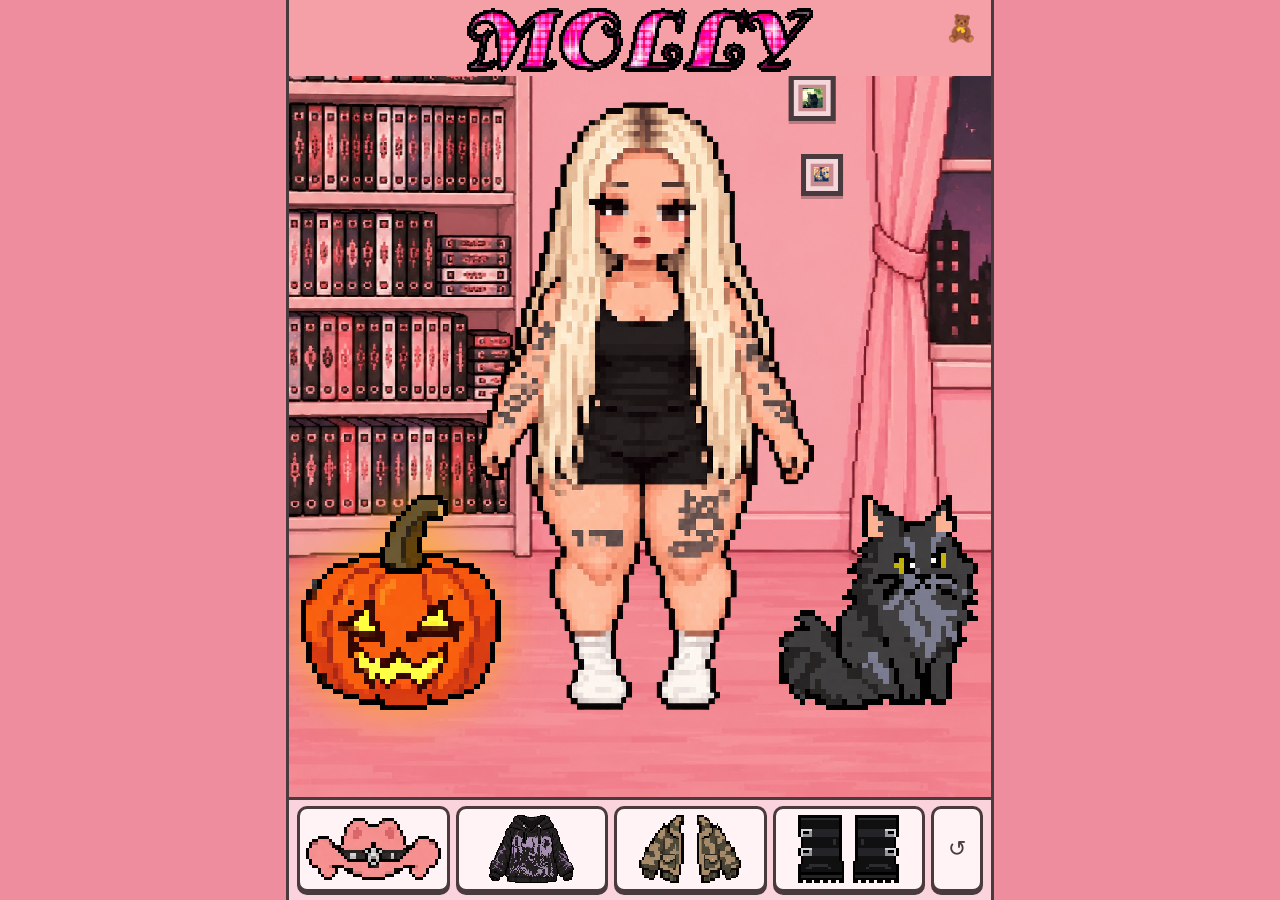
==== commit b1e8c639: "mj: photos arranged as a gallery wall around Molly" ====
--- a/mj/index.html
+++ b/mj/index.html
@@ -64,7 +64,7 @@
 .fade.on{opacity:1}
 .slot:focus-visible{outline:3px dashed #493b3d;outline-offset:2px}
 
-/* a row of little framed photos on the wall above Molly (--l, --b, --s in room heights); tap one to open it */
+/* a little gallery wall: two photos above Molly's head, three between her and the curtain (--l, --b, --s in room heights); tap one to open it */
 .photo{position:absolute;z-index:2;bottom:calc(var(--ih) * var(--b));left:calc(50% + var(--ih) * var(--l));width:calc(var(--ih) * var(--s));aspect-ratio:1;transform:translateX(-50%);padding:calc(var(--ih) * .009);border:calc(var(--ih) * .006) solid #493b3d;background:#c98a8f;box-shadow:inset 0 0 0 calc(var(--ih) * .005) #f3d7da,0 3px 0 rgba(73,59,61,.35);cursor:pointer;touch-action:manipulation}
 .photo img{display:block;width:100%;height:100%;image-rendering:pixelated}
 .photo[hidden]{display:none}
@@ -85,11 +85,11 @@
 
   <main class="stage" id="stage">
     <div class="room" id="room" aria-hidden="true"></div>
-    <button class="photo" data-n="0" style="--l:-0.077;--b:0.845;--s:0.05" aria-label="Photo 1"><img src="assets/photos/frame-thumb-1.png" alt=""></button>
-    <button class="photo" data-n="1" style="--l:-0.011;--b:0.845;--s:0.05" aria-label="Photo 2"><img src="assets/photos/frame-thumb-2.png" alt=""></button>
-    <button class="photo" data-n="2" style="--l:0.065;--b:0.835;--s:0.07" aria-label="Photo 3"><img src="assets/photos/frame-thumb-3.png" alt=""></button>
-    <button class="photo" data-n="3" style="--l:0.141;--b:0.845;--s:0.05" aria-label="Photo 4"><img src="assets/photos/frame-thumb-4.png" alt=""></button>
-    <button class="photo" data-n="4" style="--l:0.207;--b:0.845;--s:0.05" aria-label="Photo 5"><img src="assets/photos/frame-thumb-5.png" alt=""></button>
+    <button class="photo" data-n="0" style="--l:.02;--b:.805;--s:.065" aria-label="Photo 1"><img src="assets/photos/frame-thumb-1.png" alt=""></button>
+    <button class="photo" data-n="1" style="--l:.105;--b:.82;--s:.05" aria-label="Photo 2"><img src="assets/photos/frame-thumb-2.png" alt=""></button>
+    <button class="photo" data-n="2" style="--l:.19;--b:.81;--s:.06" aria-label="Photo 3"><img src="assets/photos/frame-thumb-3.png" alt=""></button>
+    <button class="photo" data-n="3" style="--l:.185;--b:.725;--s:.05" aria-label="Photo 4"><img src="assets/photos/frame-thumb-4.png" alt=""></button>
+    <button class="photo" data-n="4" style="--l:.195;--b:.645;--s:.045" aria-label="Photo 5"><img src="assets/photos/frame-thumb-5.png" alt=""></button>
     <div class="doll" id="doll" aria-hidden="true"></div>
     <canvas id="outfit" role="img" aria-label="Molly"></canvas>
     <button class="go" id="goOut" hidden>time to go out!</button>
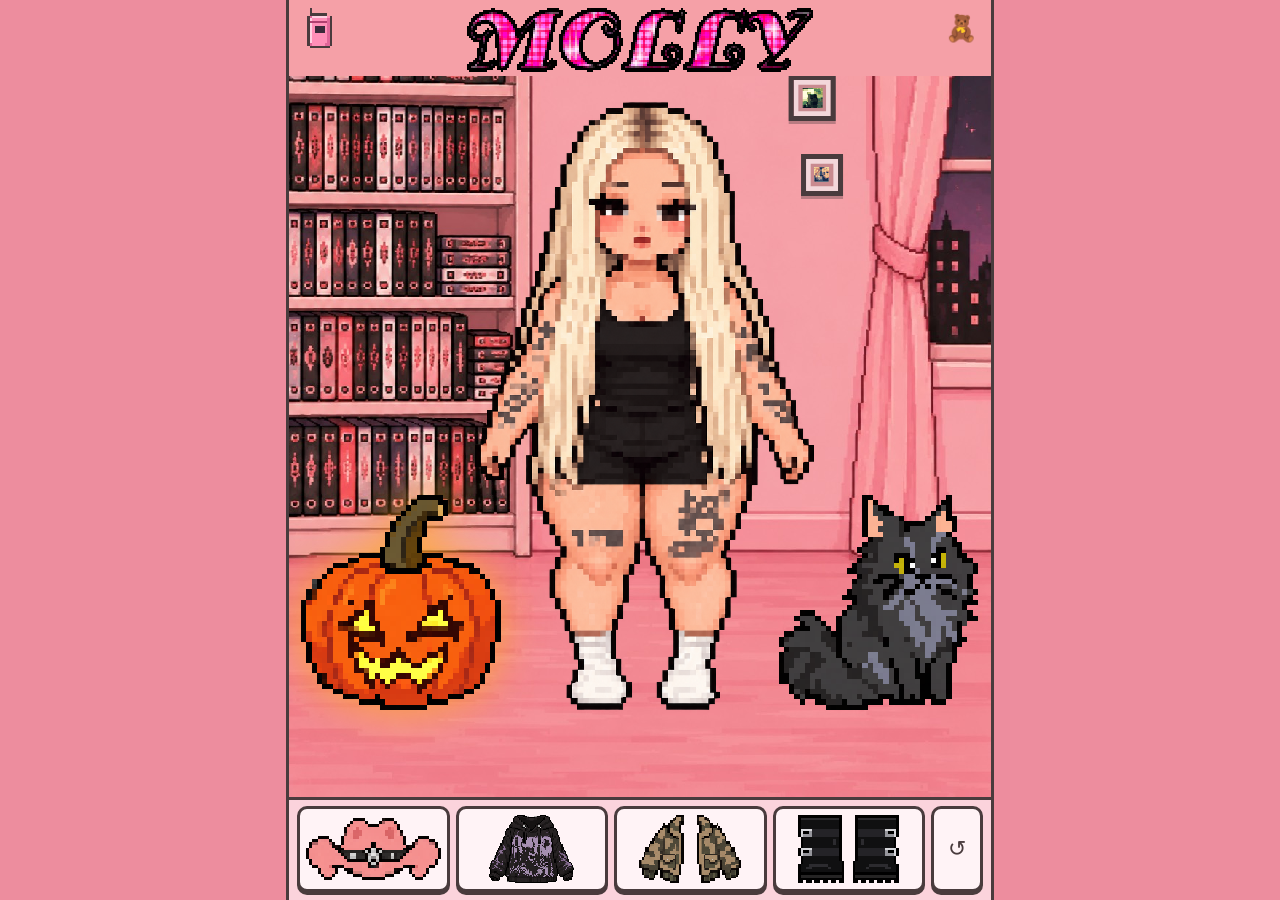
==== commit 15e46eb2: "mj: pink flip phone rings and calls Eryn over Co-Authored-By: Claude Opus 5.5 <noreply@anthropic.com" ====
--- a/mj/index.html
+++ b/mj/index.html
@@ -75,13 +75,23 @@
 .album .row{display:flex;gap:10px;align-items:center;color:#fff3f6}
 .album button{min-width:52px;min-height:44px;font-size:22px;border:3px solid #493b3d;border-radius:10px;background:#fff3f6;color:#493b3d;cursor:pointer;touch-action:manipulation}
 
+/* a pink flip phone in the top-left corner: it rings now and then; answer it (or call out) and Eryn comes over */
+.phone{position:absolute;top:max(6px,env(safe-area-inset-top));left:8px;display:grid;place-items:center;width:44px;height:44px;padding:0;border:0;background:none;cursor:pointer;touch-action:manipulation;z-index:6}
+.phone img{height:40px;width:auto;image-rendering:pixelated;pointer-events:none}
+.phone.ringing img{animation:buzz .09s linear infinite}
+.phone.ringing::after{content:"";position:absolute;inset:2px;border-radius:50%;box-shadow:0 0 0 2px #fff3f6;animation:ripple .9s ease-out infinite;pointer-events:none}
+@keyframes buzz{25%{transform:translate(-1px,0) rotate(-8deg)}75%{transform:translate(1px,0) rotate(8deg)}}
+@keyframes ripple{0%{opacity:.9;transform:scale(.6)}100%{opacity:0;transform:scale(1.25)}}
+.phone:focus-visible{outline:3px dashed #493b3d;outline-offset:2px}
+.say{position:absolute;top:8px;left:8px;z-index:4;max-width:70%;padding:6px 12px;border:3px solid #493b3d;border-radius:12px 12px 12px 2px;background:#fff3f6;font:italic 16px Georgia,serif;box-shadow:0 3px 0 #493b3d;pointer-events:none;transition:opacity .25s}
+.say[hidden]{display:block;opacity:0}
 .ghost{position:fixed;z-index:50;pointer-events:none;image-rendering:pixelated;filter:drop-shadow(0 6px 4px rgba(73,59,61,.35));transition:opacity .15s}
 .ghost.gone{opacity:0}
 </style>
 </head>
 <body>
 <div class="game">
-  <header><h1><img class="title-art" src="assets/molly-title.gif" alt="MOLLY"></h1><a class="arcade" href="claw.html" aria-label="Play the claw machine" title="Play the claw machine">🧸</a></header>
+  <header><h1><img class="title-art" src="assets/molly-title.gif" alt="MOLLY"></h1><button class="phone" id="phone" aria-label="Pink flip phone: call Eryn"><img id="phoneImg" src="assets/eryn/phone.png" alt=""></button><a class="arcade" href="claw.html" aria-label="Play the claw machine" title="Play the claw machine">🧸</a></header>
 
   <main class="stage" id="stage">
     <div class="room" id="room" aria-hidden="true"></div>
@@ -92,6 +102,7 @@
     <button class="photo" data-n="4" style="--l:.195;--b:.645;--s:.045" aria-label="Photo 5"><img src="assets/photos/frame-thumb-5.png" alt=""></button>
     <div class="doll" id="doll" aria-hidden="true"></div>
     <canvas id="outfit" role="img" aria-label="Molly"></canvas>
+    <p class="say" id="say" hidden aria-hidden="true"></p>
     <button class="go" id="goOut" hidden>time to go out!</button>
   </main>
 
@@ -207,6 +218,7 @@
     ...ITEMS.filter(it => it.backImg && placed.has(it.id) && it !== hidden).map(it => ({ ...placed.get(it.id), z: -1, img: it.backImg, w: it.w }))];
   const layers = [...molly,
     ...(pumpkinPos && scene !== 'bar' ? [{ ...posOf(PUMPKIN), z: PUMPKIN.z, img: PUMPKIN.img, w: PUMPKIN.w }] : []),
+    ...(eryn.here && ERYN.img.complete ? [{ x: eryn.x, y: ERYN.y + (costume ? sceneDrop() : 0) - eryn.hop, z: ERYN.z, img: ERYN.img, w: ERYN.w }] : []),
     ...(kittyPos && hidden !== KITTY && scene !== 'bar' && !costume ? [{ x: kittyPos.x, y: kittyPos.y - hop, z: KITTY.z, img: KITTY.img, w: KITTY.w }] : [])]
     .sort((a, b) => a.z - b.z);
   for (const L of layers) {
@@ -451,6 +463,88 @@
   statusEl.textContent = 'Everything is back in the closet.';
 });
 
+// ---- Eryn: never here on her own. The pink flip phone rings now and then (or you can call her);
+// answer it and she walks in from the left to stand by Molly. Call again and she heads home. ----
+// eryn.png is her drawing on Molly's 12px grid (54 × 116 blocks); she stands on the same floor line as Molly
+const ERYN = { src: 'assets/eryn/eryn.png', w: 648, y: 1404 - 1392, z: -0.5 }; // behind Molly so they can stand close
+ERYN.img = load(ERYN.src);
+const PHONE = { closed: 'assets/eryn/phone.png', ring: 'assets/eryn/phone-ring.png', open: 'assets/eryn/phone-open.png' };
+for (const src of Object.values(PHONE)) new Image().src = src; // preload so the swaps don't flicker
+const phone = document.getElementById('phone'), phoneImg = document.getElementById('phoneImg'), say = document.getElementById('say');
+const eryn = { here: false, x: 0, hop: 0, walking: false };
+let ringing = false, ringTimer = 0, ringStop = 0, ringFlash = 0;
+// where she ends up: on Molly's left (the photos hang on the right), beside her when there's room,
+// a little behind her on narrow phones (never more than ~100px off the edge)
+const erynSpot = () => snapX(Math.min(-180, Math.max(-560, -view.ox - 100)));
+const erynOff = () => snapX(-view.ox - ERYN.w - 24); // just past the left edge
+
+function speak(text, ms = 1600) {
+  say.textContent = text; say.hidden = false;
+  clearTimeout(speak.t); speak.t = setTimeout(() => { say.hidden = true; }, ms);
+}
+function setPhone(state) { phoneImg.src = PHONE[state]; }
+function walk(from, to, done) { // a few steps along the grid, bobbing like the kitty's hop
+  eryn.walking = true;
+  const t0 = performance.now(), dur = 900;
+  (function step(t) {
+    const f = Math.min(1, (t - t0) / dur), e = 1 - (1 - f) ** 2;
+    eryn.x = snapX(from + (to - from) * e);
+    eryn.hop = f < 1 && Math.floor(f * 8) % 2 ? 12 : 0;
+    paint();
+    if (f < 1) requestAnimationFrame(step); else { eryn.walking = false; eryn.hop = 0; paint(); done && done(); }
+  })(t0);
+}
+function startRinging() {
+  if (eryn.here || ringing) return;
+  if (scene !== 'room' || document.hidden || !album.hidden) return scheduleRing(15000); // try again a bit later
+  ringing = true; phone.classList.add('ringing');
+  phone.setAttribute('aria-label', 'Pink flip phone is ringing: answer it');
+  statusEl.textContent = 'The phone is ringing.';
+  ringFlash = setInterval(() => setPhone(phoneImg.src.endsWith('phone-ring.png') ? 'closed' : 'ring'), 260);
+  ringStop = setTimeout(() => { stopRinging(); speak('missed call: eryn ♡', 2200); scheduleRing(); }, 9000);
+}
+function stopRinging() {
+  ringing = false; phone.classList.remove('ringing');
+  clearInterval(ringFlash); clearTimeout(ringStop); setPhone('closed');
+  phone.setAttribute('aria-label', eryn.here ? 'Pink flip phone: tell Eryn bye' : 'Pink flip phone: call Eryn');
+}
+function scheduleRing(ms = 25000 + Math.random() * 35000) { clearTimeout(ringTimer); ringTimer = setTimeout(startRinging, ms); }
+function erynComes(answered) {
+  stopRinging(); clearTimeout(ringTimer);
+  setPhone('open'); speak(answered ? 'eryn: hiii omw!!' : 'calling eryn… “coming over!”');
+  setTimeout(() => {
+    setPhone('closed');
+    eryn.here = true; eryn.x = erynOff(); render();
+    walk(eryn.x, erynSpot(), () => { speak('eryn is here ♡'); statusEl.textContent = 'Eryn came over.'; });
+    phone.setAttribute('aria-label', 'Pink flip phone: tell Eryn bye');
+  }, 1300);
+}
+function erynLeaves() {
+  setPhone('open'); speak('eryn: ok byeee');
+  setTimeout(() => {
+    setPhone('closed');
+    walk(eryn.x, erynOff(), () => { eryn.here = false; paint(); statusEl.textContent = 'Eryn went home.'; scheduleRing(); });
+    phone.setAttribute('aria-label', 'Pink flip phone: call Eryn');
+  }, 1000);
+}
+onTap(phone, () => {
+  if (eryn.walking) return;
+  if (ringing) erynComes(true);
+  else if (eryn.here) erynLeaves();
+  else erynComes(false);
+});
+// tap Eryn and she does a little hop
+canvas.addEventListener('pointerup', e => {
+  if (!eryn.here || eryn.walking || drag) return;
+  const s = stage.getBoundingClientRect(), k = view.k;
+  const u = ((e.clientX - s.left) * k - view.ox - eryn.x) / ERYN.w, v = ((e.clientY - s.top) * k - view.oy - ERYN.y - (costume ? sceneDrop() : 0)) / (ERYN.w * ERYN.img.naturalHeight / ERYN.img.naturalWidth);
+  if (u < 0.1 || u > 0.9 || v < 0 || v > 1 || itemAt(e.clientX, e.clientY)) return; // things in front of her get the tap
+  eryn.hop = 24; paint(); setTimeout(() => { eryn.hop = 0; paint(); }, 180);
+});
+new ResizeObserver(() => { if (eryn.here && !eryn.walking) { eryn.x = erynSpot(); paint(); } }).observe(stage);
+document.addEventListener('visibilitychange', () => { if (document.hidden && ringing) { stopRinging(); scheduleRing(); } });
+scheduleRing(12000 + Math.random() * 10000); // the first call comes a little while after you arrive
+
 measure();
 render();
 </script>
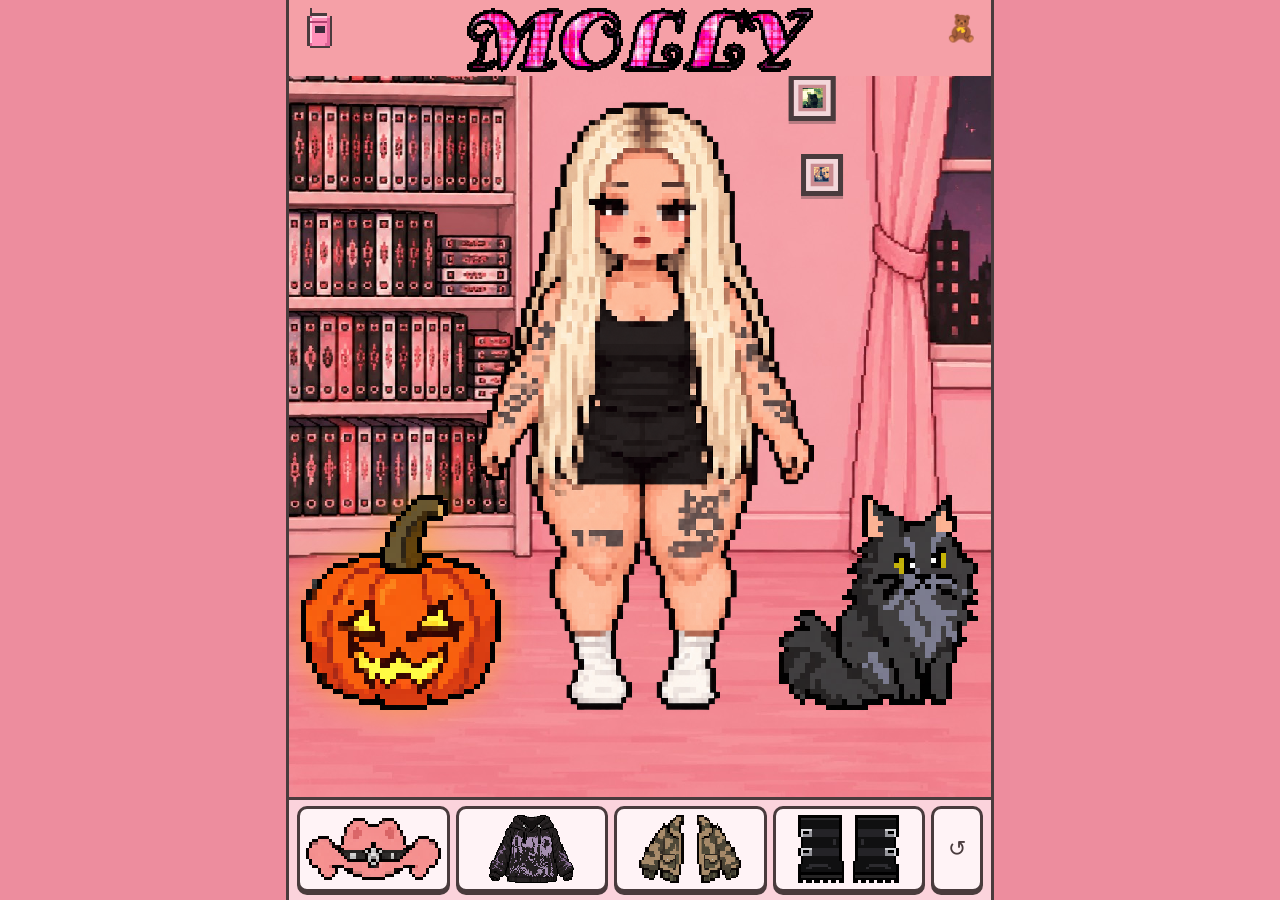
==== commit 266f9c94: "mj: pumpkin opens a Thanksgiving feast catch game; archive Halloween - Tapping the pumpkin in Molly'" ====
--- a/mj/index.html
+++ b/mj/index.html
@@ -33,7 +33,6 @@
 .stage{flex:1 1 auto;min-height:0;position:relative;overflow:hidden;container-type:size;touch-action:none}
 .room{position:absolute;inset:0;background:url("assets/pink-room.jpg") center bottom / cover no-repeat;image-rendering:pixelated}
 .room.bar{background-image:url("assets/bar.jpg")}
-.room.spooky{background-image:url("assets/spooky.jpg")}
 .stage>*{--ih:max(100cqh,calc(100cqw * 1.3278))}
 .doll{--dh:min(calc(var(--ih) * .68),calc(100cqh - var(--ih) * .075 - 20px));position:absolute;left:50%;bottom:calc(var(--ih) * .075);height:var(--dh);width:calc(var(--dh) * 1090 / 1443);margin-left:calc(var(--dh) * -545 / 1443);touch-action:none}
 /* the doll box only measures where Molly stands; she and every piece of clothing are drawn into one canvas over the room */
@@ -120,19 +119,9 @@
   </div>
 </div>
 
+<script src="molly.js"></script>
 <script>
-// Everything is measured in doll-base.png pixels (1090 × 1443), with Molly's top-left corner at 0,0.
-// Molly is drawn in 12px blocks and so are the clothes; dropped clothes land on her 12px grid
-// (x ≡ 10, y ≡ 0 mod 12) so their pixels line up with hers. x, y = where each piece fits her,
-// used only by keyboard players. z = stacking order: base 0, hair-front 4 (hair falls over all but the hat).
-const DOLL_W = 1090, DOLL_H = 1443, P = 12, GX = 10;
-const ITEMS = [
-  { id: 'hat',    name: 'pink cowboy hat', src: 'assets/items/hat.png',    x: 274, y: -36,  w: 552, z: 5 },
-  { id: 'hoodie', name: 'hoodie',          src: 'assets/items/hoodie.png', x: 94,  y: 348,  w: 888, z: 2.5,
-    front: 'assets/items/hoodie-front.png', back: 'assets/items/hoodie-back.png' }, // the hood sits behind her head and hair
-  { id: 'jacket', name: 'camo jacket',     src: 'assets/items/jacket.png', x: 166, y: 360,  w: 756, z: 3 },
-  { id: 'boots',  name: 'buckle boots',    src: 'assets/items/boots.png',  x: 334, y: 1104, w: 444, z: 2 },
-];
+// Molly's size, grid and clothes (ITEMS) live in molly.js, shared with the feast game.
 
 const stage = document.getElementById('stage');
 const doll = document.getElementById('doll');
@@ -144,10 +133,10 @@
 // the kitty lives in the room (never on the shelf); drawn on the same grid as Molly, in front of her
 const KITTY = { id: 'kitty', name: 'kitty', src: 'assets/kitty.png', w: 456, z: 6 }; // the original 38 × 41 drawing, one block per pixel
 let kittyPos = null, hop = 0;
-// tapping the pumpkin turns Molly into her costume (and back); it sits in her room and doesn't move
+// tapping the pumpkin opens the feast game (feast.html); it sits in her room and doesn't move.
+// (Her Halloween costume and the spooky scene it used to switch on are in archive/halloween/.)
 const PUMPKIN = { id: 'pumpkin', name: 'pumpkin', src: 'assets/pumpkin.png', w: 456, z: 6 }; // 38 × 41 drawing, one block per pixel
-const COSTUME = { src: 'assets/costume.png', x: 154, y: -288, w: 792 };
-let pumpkinPos = null, costume = false;
+let pumpkinPos = null;
 let scene = 'room'; // 'room' or 'bar'; the kitty only appears at home
 
 // saved outfit (per device; the game works fine without it)
@@ -156,18 +145,17 @@
   for (const it of ITEMS) if (Array.isArray(saved[it.id])) placed.set(it.id, { x: saved[it.id][0], y: saved[it.id][1] });
   const k = JSON.parse(localStorage.getItem('molly-kitty-v2'));
   if (Array.isArray(k)) kittyPos = { x: k[0], y: k[1] };
-  costume = localStorage.getItem('molly-costume') === '1';
+  localStorage.removeItem('molly-costume'); // the costume is archived; nobody stays stuck in it
 } catch {}
 const save = () => {
   try {
     localStorage.setItem('molly-placed', JSON.stringify(Object.fromEntries([...placed].map(([k, v]) => [k, [v.x, v.y]]))));
     if (kittyPos) localStorage.setItem('molly-kitty-v2', JSON.stringify([kittyPos.x, kittyPos.y]));
-    localStorage.setItem('molly-costume', costume ? '1' : '0');
   } catch {}
 };
 
 const load = src => { const img = new Image(); img.onload = () => paint(); img.src = src; return img; }; // repaint as each picture arrives
-const base = load('assets/doll-base.png'), hair = load('assets/hair-front.png'), costumeImg = load(COSTUME.src);
+const base = load('assets/doll-base.png'), hair = load('assets/hair-front.png');
 let hidden = null; // the item being dragged
 
 // ---- blinking: every few seconds her eyelids close for a moment (drawn on her 12px grid, over doll-base.png's eyes) ----
@@ -187,7 +175,7 @@
 let blinking = false;
 (function blink() {
   setTimeout(() => {
-    if (!costume && !hidden) { blinking = true; paint(); setTimeout(() => { blinking = false; paint(); blink(); }, 140); }
+    if (!hidden) { blinking = true; paint(); setTimeout(() => { blinking = false; paint(); blink(); }, 140); }
     else blink();
   }, 3000 + Math.random() * 3000);
 })();
@@ -211,15 +199,15 @@
 function paint() {
   ctx.imageSmoothingEnabled = false;
   ctx.clearRect(0, 0, canvas.width, canvas.height);
-  const molly = costume ? [{ z: 0, img: costumeImg, x: COSTUME.x, y: COSTUME.y + sceneDrop(), w: COSTUME.w }] : [
+  const molly = [
     { z: 0, img: base, x: 0, y: 0, w: DOLL_W }, { z: 4, img: hair, x: 0, y: 0, w: DOLL_W },
     ...(blinking ? [{ z: 0, img: LIDS, x: 0, y: 0, w: DOLL_W }] : []),
     ...ITEMS.filter(it => placed.has(it.id) && it !== hidden).map(it => ({ ...placed.get(it.id), z: it.z, img: it.frontImg || it.img, w: it.w })),
     ...ITEMS.filter(it => it.backImg && placed.has(it.id) && it !== hidden).map(it => ({ ...placed.get(it.id), z: -1, img: it.backImg, w: it.w }))];
   const layers = [...molly,
     ...(pumpkinPos && scene !== 'bar' ? [{ ...posOf(PUMPKIN), z: PUMPKIN.z, img: PUMPKIN.img, w: PUMPKIN.w }] : []),
-    ...(eryn.here && ERYN.img.complete ? [{ x: eryn.x, y: ERYN.y + (costume ? sceneDrop() : 0) - eryn.hop, z: ERYN.z, img: ERYN.img, w: ERYN.w }] : []),
-    ...(kittyPos && hidden !== KITTY && scene !== 'bar' && !costume ? [{ x: kittyPos.x, y: kittyPos.y - hop, z: KITTY.z, img: KITTY.img, w: KITTY.w }] : [])]
+    ...(eryn.here && ERYN.img.complete ? [{ x: eryn.x, y: ERYN.y - eryn.hop, z: ERYN.z, img: ERYN.img, w: ERYN.w }] : []),
+    ...(kittyPos && hidden !== KITTY && scene !== 'bar' ? [{ x: kittyPos.x, y: kittyPos.y - hop, z: KITTY.z, img: KITTY.img, w: KITTY.w }] : [])]
     .sort((a, b) => a.z - b.z);
   for (const L of layers) {
     if (!L.img.complete || !L.img.naturalWidth) continue;
@@ -290,12 +278,11 @@
   return cx > 0 && cx < DOLL_W && cy > 0 && cy < DOLL_H;
 }
 function render(popped) {
-  document.getElementById('room').classList.toggle('spooky', costume && scene === 'room'); // the costume comes with its own place
-  for (const it of ITEMS) { it.slot.setAttribute('aria-pressed', placed.has(it.id)); it.slot.disabled = costume; } // no changing clothes in costume
+  for (const it of ITEMS) { it.slot.setAttribute('aria-pressed', placed.has(it.id)); }
   const on = id => onHer(ITEMS.find(it => it.id === id));
   const dressed = on('hat') && on('boots') && (on('jacket') || on('hoodie')); // full outfit: hat, boots and a top
-  document.getElementById('goOut').hidden = scene !== 'room' || !dressed || costume; // the costume gets its own place later
-  for (const f of document.querySelectorAll('.photo')) f.hidden = scene !== 'room' || costume; // the photos hang in her room only
+  document.getElementById('goOut').hidden = scene !== 'room' || !dressed;
+  for (const f of document.querySelectorAll('.photo')) f.hidden = scene !== 'room'; // the photos hang in her room only
   paint();
   if (popped) { canvas.classList.remove('pop'); void canvas.offsetWidth; canvas.classList.add('pop'); }
   save();
@@ -304,16 +291,14 @@
 // ---- drag & drop: clothes stay exactly where you drop them; drop one on the shelf to put it away ----
 const TAP = 8;
 const snapX = x => Math.round((x - GX) / P) * P + GX, snapY = y => Math.round(y / P) * P;
-const posOf = it => (it === KITTY ? kittyPos : it === PUMPKIN ? { x: pumpkinPos.x, y: pumpkinPos.y + (costume ? sceneDrop() : 0) } : placed.get(it.id));
-// in the costume's scene (no floor) she and the pumpkin stand right at the bottom edge, kept on the 12px grid
-function sceneDrop() { return Math.max(0, Math.floor((canvas.height - view.oy - 1404 - 6) / P) * P); }
+const posOf = it => (it === KITTY ? kittyPos : it === PUMPKIN ? pumpkinPos : placed.get(it.id));
 const size = it => ({ w: it.w / view.k, h: (it.w / view.k) * it.img.naturalHeight / it.img.naturalWidth }); // CSS px
 function boxOf(it) { // where a placed piece is on screen
   const s = stage.getBoundingClientRect(), p = posOf(it), { w, h } = size(it);
   return { L: s.left + (view.ox + p.x) / view.k, T: s.top + (view.oy + p.y) / view.k, W: w, H: h };
 }
 function itemAt(x, y) { // topmost placed piece (or the kitty) with visible pixels under the finger
-  return [...(scene !== 'bar' ? (costume ? [PUMPKIN] : [KITTY, PUMPKIN]) : []), ...ITEMS.filter(it => !costume && placed.has(it.id))].sort((a, b) => b.z - a.z).find(it => {
+  return [...(scene !== 'bar' ? [KITTY, PUMPKIN] : []), ...ITEMS.filter(it => placed.has(it.id))].sort((a, b) => b.z - a.z).find(it => {
     const { L, T, W, H } = boxOf(it), u = (x - L) / W, v = (y - T) / H;
     if (u < 0 || v < 0 || u > 1 || v > 1) return false;
     try { return it.alpha ? it.alpha(u, v) > 40 : true; } catch { return true; } // e.g. opened from a file:// URL
@@ -356,7 +341,7 @@
   hidden = null;
   if (cancelled || !moved) {
     if (!cancelled && it === KITTY) { hop = 24; paint(); setTimeout(() => { hop = 0; paint(); }, 180); } // tap: little hop
-    else if (!cancelled && it === PUMPKIN) { costume = !costume; render(true); statusEl.textContent = costume ? 'Molly put on her costume.' : 'Molly took off her costume.'; }
+    else if (!cancelled && it === PUMPKIN) { statusEl.textContent = 'Opening the feast game.'; fade.classList.add('on'); setTimeout(() => { location.href = 'feast.html'; }, 300); }
     else paint();
     return;
   }
@@ -393,7 +378,7 @@
 
 for (const it of ITEMS) {
   const b = it.slot;
-  b.addEventListener('pointerdown', e => { if (!costume) startDrag(e, it); });
+  b.addEventListener('pointerdown', e => startDrag(e, it));
   b.addEventListener('pointermove', moveDrag);
   b.addEventListener('pointerup', e => endDrag(e, false));
   b.addEventListener('pointercancel', e => endDrag(e, true));
@@ -445,6 +430,7 @@
 }
 onTap(document.getElementById('goOut'), () => goTo('bar'));
 onTap(document.getElementById('goHome'), () => goTo('room'));
+addEventListener('pageshow', () => fade.classList.remove('on')); // coming back from the feast game with the back button
 
 // ---- tapping a photo on the wall opens just that photo; tap it, ✕ or Esc to close ----
 const album = document.getElementById('album'), albumImg = document.getElementById('albumImg');
@@ -537,7 +523,7 @@
 canvas.addEventListener('pointerup', e => {
   if (!eryn.here || eryn.walking || drag) return;
   const s = stage.getBoundingClientRect(), k = view.k;
-  const u = ((e.clientX - s.left) * k - view.ox - eryn.x) / ERYN.w, v = ((e.clientY - s.top) * k - view.oy - ERYN.y - (costume ? sceneDrop() : 0)) / (ERYN.w * ERYN.img.naturalHeight / ERYN.img.naturalWidth);
+  const u = ((e.clientX - s.left) * k - view.ox - eryn.x) / ERYN.w, v = ((e.clientY - s.top) * k - view.oy - ERYN.y) / (ERYN.w * ERYN.img.naturalHeight / ERYN.img.naturalWidth);
   if (u < 0.1 || u > 0.9 || v < 0 || v > 1 || itemAt(e.clientX, e.clientY)) return; // things in front of her get the tap
   eryn.hop = 24; paint(); setTimeout(() => { eryn.hop = 0; paint(); }, 180);
 });
